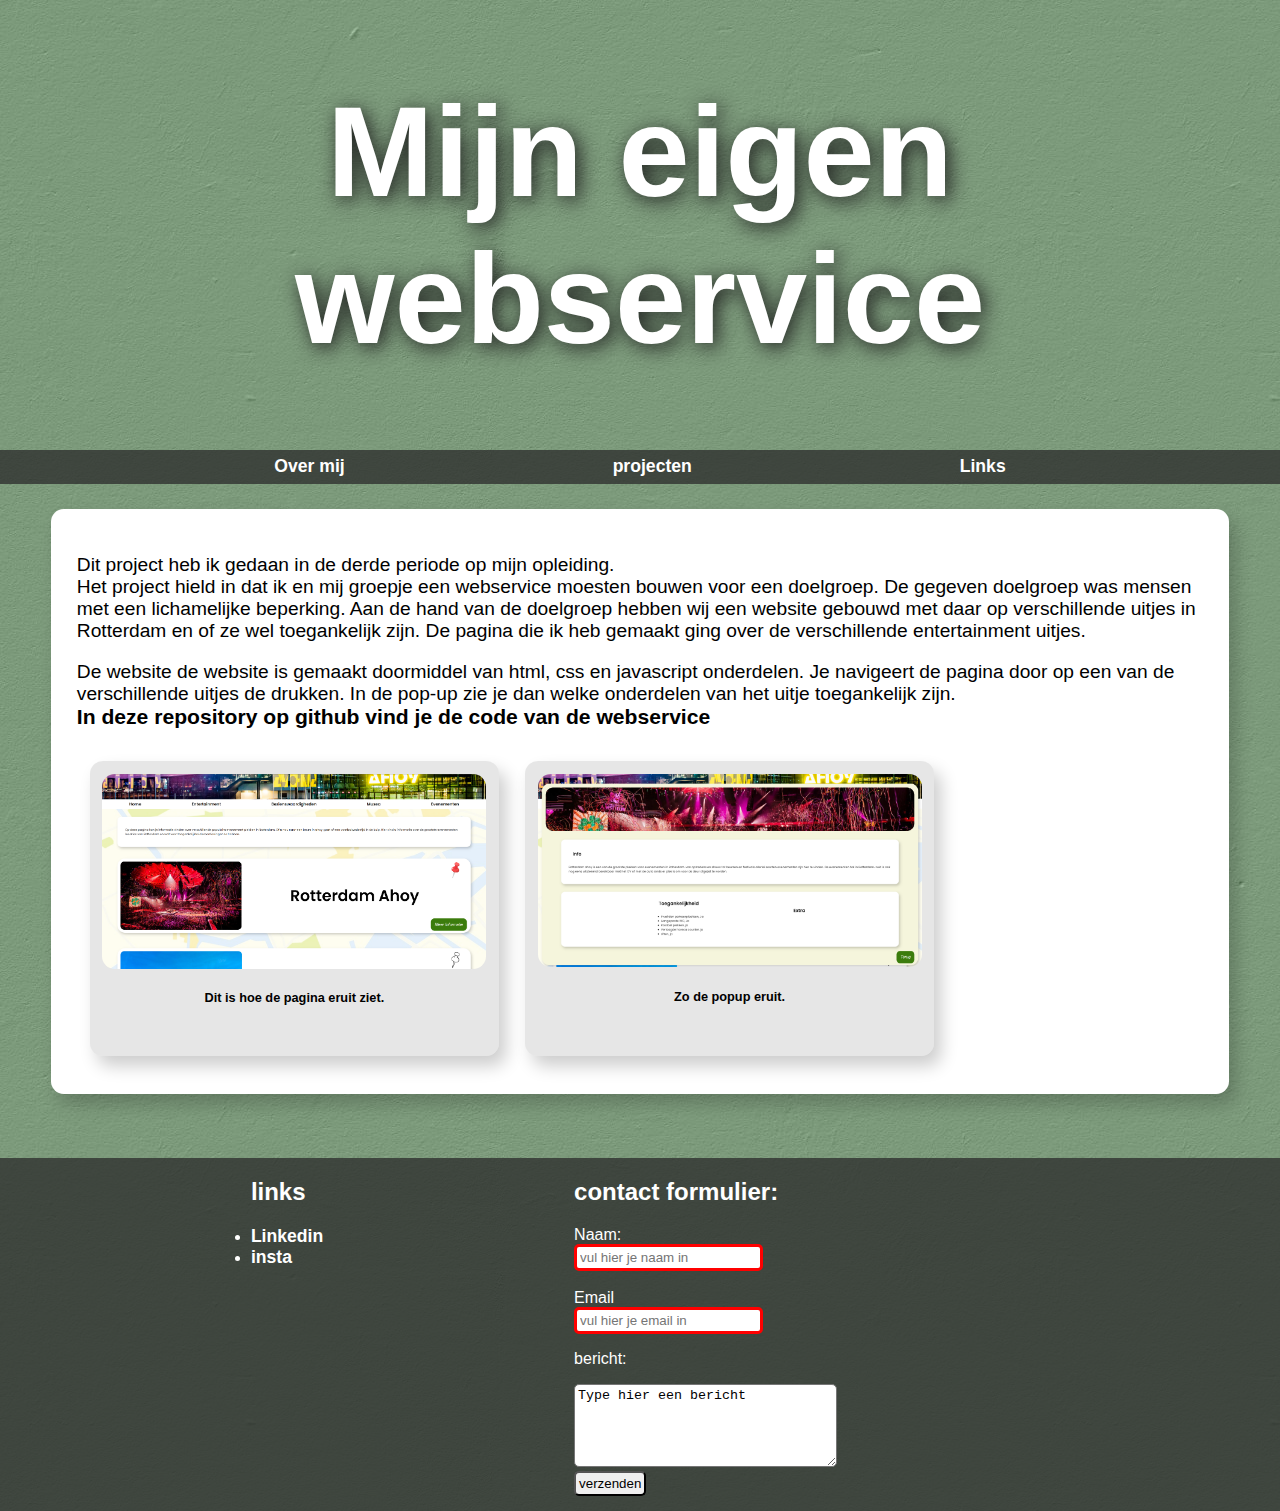
==== eigenWebservice.html @ 86d37a1f "nieuw project toegevoegd" ====
<!doctype html>
<html lang="en">
<head>
    <meta charset="UTF-8">
    <meta name="viewport"
          content="width=device-width, user-scalable=no, initial-scale=1.0, maximum-scale=1.0, minimum-scale=1.0">
    <meta http-equiv="X-UA-Compatible" content="ie=edge">
    <link rel="stylesheet" href="./style/style.css">
    <title>Eigen webservice</title>
</head>
<main>
    <header>
        <div class="header-eigenWebservice">
            <h1>Mijn eigen webservice</h1>
        </div>
    </header>

    <nav>
        <a href="index.html#overMij"> Over mij </a>
        <a href="index.html#Projecten"> projecten</a>
        <a href="#Links"> Links</a>
    </nav>

    <section>
        <a id="MijneersteRobot"> </a>
        <div class="contentBlok">
            <p>
                Dit project heb ik gedaan in de derde periode op mijn opleiding.<br>
                Het project hield in dat ik en mij groepje een webservice moesten bouwen voor een doelgroep.
                De gegeven doelgroep was mensen met een lichamelijke beperking.
                Aan de hand van de doelgroep hebben wij een website gebouwd met daar op verschillende uitjes in Rotterdam en of ze wel toegankelijk zijn.
                De pagina die ik heb gemaakt ging over de verschillende entertainment uitjes.
            </p>
            <p>
                De website de website is gemaakt doormiddel van html,
                css en javascript onderdelen. Je navigeert de pagina door op een van de verschillende uitjes de drukken.
                In de pop-up zie je dan welke onderdelen van het uitje toegankelijk zijn.<br>
                <a href="https://github.com/Sam-mid/CLE3-DagjeUit">In deze repository op github vind je de code van de webservice</a>
            </p>
            <div class="afbeeldingen">
                <section class="afbeelding">
                    <img src="img/WebserviceScreenshot.png">
                    <h5>Dit is hoe de pagina eruit ziet. </h5>
                </section>

                <section class="afbeelding">
                    <img src="img/WebserviceScreenshot2.png">
                    <h5>Zo de popup eruit. </h5> <br>
                </section>
            </div>
        </div>
    </section>

    <a id="Links"> </a>
    <footer>
        <section class="links">
            <h2> links </h2>
            <li> <a href="https://www.linkedin.com/in/sam-middendorp-890a1720a/">Linkedin</a> </li>
            <li> <a href="https://www.instagram.com/sammiddendorp/">insta</a> </Li>
        </section>

        <section class="contactForm">
            <form>
                <h2> contact formulier: </h2>
                <label for="fname">Naam:</label> <br>
                <input type="text" id="fname" required name="fname" placeholder="vul hier je naam in">
                <br> <br>
                <label for="email">Email</label> <br>
                <input type="email" required id="email" name="email" placeholder="vul hier je email in">
                <br>
                <p><label for="bericht">bericht:</label></p>
                <textarea id="bericht" name="bericht" rows="5" cols="30">Type hier een bericht</textarea>
                <br>
                <input type="submit" value="verzenden">
            </form>

        </section>
    </footer>
---- style/style.css ----
body {
    background-size: initial;
    background-image: url("../img/beige_wall_001_nor_dx_1k.jpg");
    background-color: rgb(225, 255, 224);
    background-blend-mode: luminosity;
    font-family: "Mukta", sans-serif;
    box-sizing: border-box;
    margin: 0;
}


nav {
    padding: 0.5vw;
    text-align: center;
    display: flex;
    justify-content: space-evenly;
    flex-direction: row;
    background-color: rgba(43, 43, 43, 0.76);

}

.contentBlok {
    background-color: white;
    margin-top: 2vw;
    margin-left: 4vw;
    margin-right: 4vw;
    padding: 2vw;
    border-radius: 1vw;
    box-shadow: 7px 10px 17px rgba(0, 0, 0, 0.2);
    font-size: 1.2em;
}

.header-MijneersteRobot {
    height: 50vh;
    display: flex;
    flex-direction: column;
    justify-content: center;
    align-items: normal;
    font-size: 2em;
    color: rgb(116, 160, 123);
    font-weight: bold;
    background-image: url(../img/20221105_134834.jpg);
    background-size: cover;
    background-position: center;
}

.header-3Dsculptuur {
    height: 50vh;
    display: flex;
    flex-direction: column;
    justify-content: center;
    align-items: normal;
    font-size: 2em;
    color: rgb(116, 160, 123);
    font-weight: bold;
    background-image: url(../img/20221105_134834.jpg);
    background-size: cover;
    background-position: center;
}

.header-Home {
    height: 50vh;
    display: flex;
    flex-direction: column;
    justify-content: center;
    align-items: normal;
    font-size: 2em;
    color: rgb(116, 160, 123);
    font-weight: bold;
    background-image: url(../img/20221105_134834.jpg);
    background-size: cover;
    background-position: center;
}

.header-eigenWebservice {
    height: 50vh;
    display: flex;
    flex-direction: column;
    justify-content: center;
    align-items: normal;
    font-size: 1em;
    color: rgb(116, 160, 123);
    font-weight: bold;
    background-image: url(../img/Webservice.png);
    background-size: cover;
    background-position: center;
}

section {
    display: flex;
    flex-direction: column;
}


.projects {
    display: flex;
    flex-direction: row;
    justify-content: space-around;
}

.projectCards {
    width: 40vw;
    padding: 1vw;
    margin: 1vw;
    background-color: rgb(224, 224, 224);
    border-radius: 5%;
    box-shadow: 7px 10px 17px rgba(0, 0, 0, 0.2);
}

.projectCards h3 {
    text-align: center;
    background-color: rgb(255, 255, 255);
    margin-left: 5vw;
    width: 14vw;
    border-radius: 15px;
    padding: 1vw;
    font-size: 1em;
    color: black;
}

.projectCards img {
    width: 100%;
    border-radius: 5%;
}

.title {
    font-size: 2.5em;
    font-weight: bold;
    text-align: center;
}

.afbeeldingen {
    display: flex;
    flex-direction: row;

}

.afbeelding {
    width: 30vw;
    padding: 1vw;
    margin: 1vw;
    background-color: rgba(173, 173, 173, 0.308);
    border-radius: 1vw;
    box-shadow: 7px 10px 17px rgba(0, 0, 0, 0.2);
    text-align: center;
    font-size: 1.2vw;

}

.afbeelding img {
    width: 100%;
    border-radius: 1vw;
}


h1 {
    font-size: 10vw;
    color: rgb(255, 255, 255);
    padding: 40px;
    text-align: center;
    text-shadow: 4px 4px 20px #1d1d1d
}


a {
    text-decoration: none;
    font-weight: bold;
    color: white;
    cursor: pointer;
    font-size: 1.1em;
}

a:hover {
    text-decoration: underline;
    color: currentColor;
}

p a{
    text-decoration: none;
    font-weight: bold;
    color: #000000;
    cursor: pointer;
}

footer {
    background-color: rgba(43, 43, 43, 0.76);
    display: flex;
    flex-direction: row;
    justify-content: space-evenly;
    padding-bottom: 1.2vw;
    margin-top: 5vw;
    padding-right: 15vw;
    color: white;
}

.contactForm {
    display: flex;
    justify-content: space-around;
    flex-direction: column;
    overflow: hidden;
}

input {
    border-radius: 5px;
    padding: 3px;
}

textarea {
    border-radius: 5px;
    padding: 3px;
}


input:invalid {
    border: 3px solid red;
    background-color: rgb(255, 255, 255);
}


@media (max-width: 720px) {
    .projects {
        flex-direction: column;
    }

    .projectCards {
        width: 56vw;
    }

    .projectCards h3 {
        width: 30vw;
    }

    .afbeeldingen {
        flex-direction: column;
    }

    .afbeelding {
        width: 55vw;
        padding: 2vw;
    }

}

@media (max-width: 480px) {

    footer {
        flex-direction: column;
    }

    nav {
        flex-direction: column;
    }

    .contentBlok {
        padding: 5vw;
    }

    .title {
        font-size: 2em;
    }
}
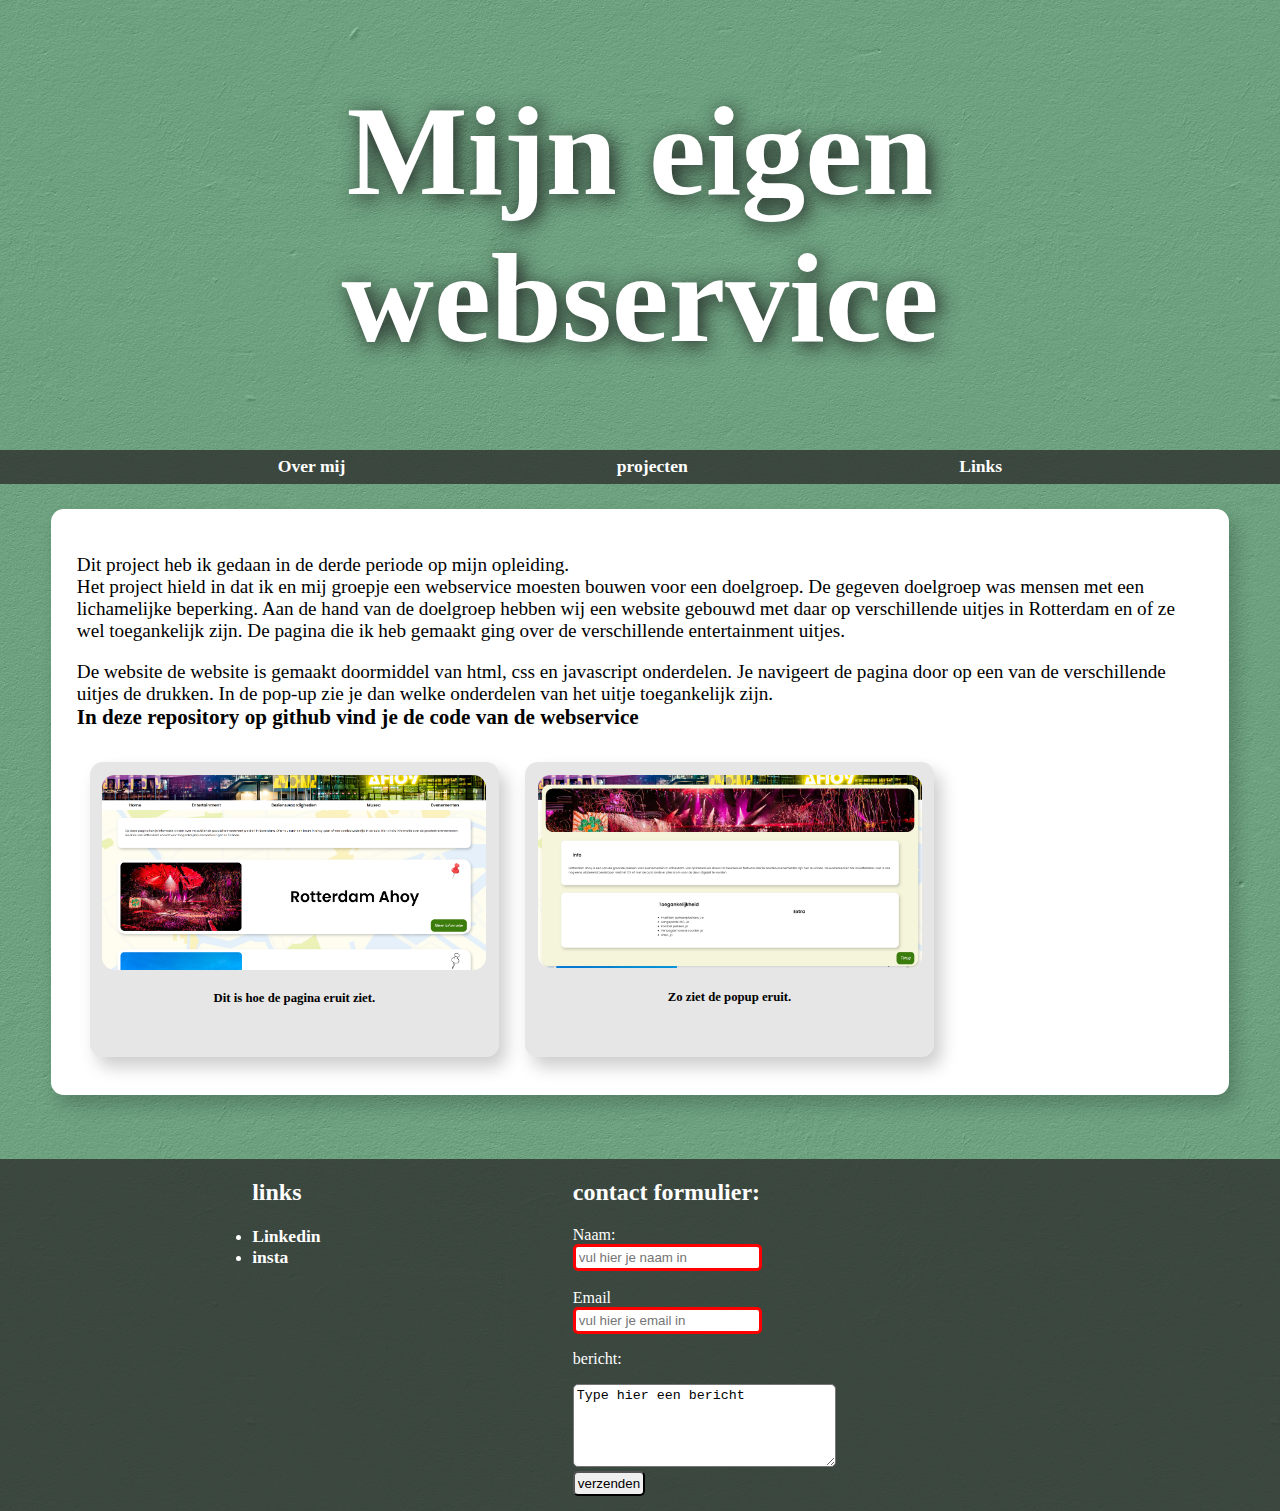
==== commit 5d6ce1c0: "aanpassingen aan de vormgeving" ====
--- a/eigenWebservice.html
+++ b/eigenWebservice.html
@@ -45,7 +45,7 @@
 
                 <section class="afbeelding">
                     <img src="img/WebserviceScreenshot2.png">
-                    <h5>Zo de popup eruit. </h5> <br>
+                    <h5>Zo ziet de popup eruit. </h5> <br>
                 </section>
             </div>
         </div>
--- a/style/style.css
+++ b/style/style.css
@@ -1,9 +1,9 @@
 body {
     background-size: initial;
     background-image: url("../img/beige_wall_001_nor_dx_1k.jpg");
-    background-color: rgb(225, 255, 224);
+    background-color: rgb(170, 222, 188);
     background-blend-mode: luminosity;
-    font-family: "Mukta", sans-serif;
+    font-family: "Roboto Slab", serif;
     box-sizing: border-box;
     margin: 0;
 }
